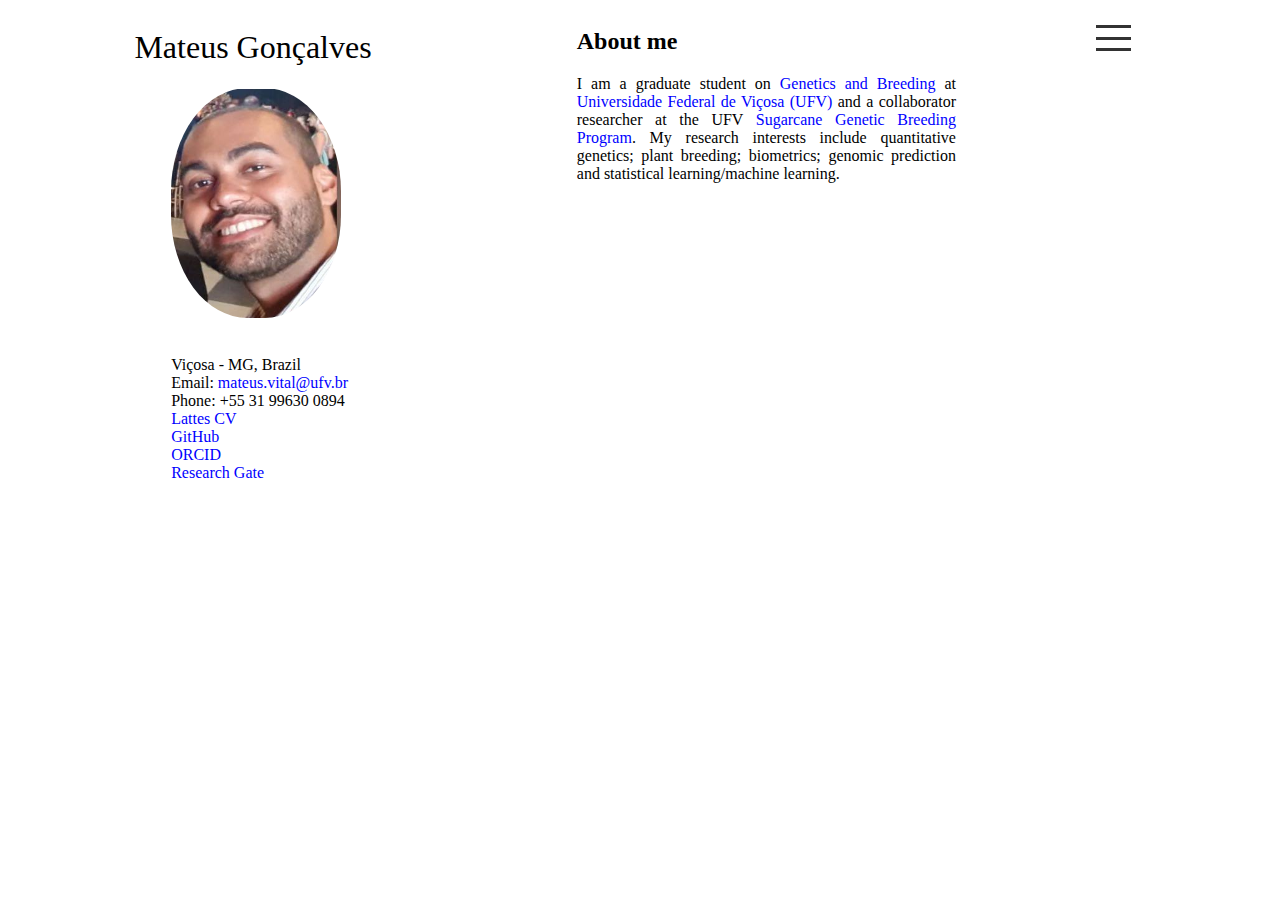
==== index.html @ 2921a5e9 "Update index.html" ====
<!doctype html>
<html>
	    <head> 
		    <meta charset="utf-8">
            <meta http-equiv="X-UA-Compatible" content="chrome=1">
			<link rel="stylesheet" href="hamburguer.css">
		        <link rel="shortcut icon" type="image/x-icon" href="favicon.ico?v=2">
			
			<style> 
		  
				body {
				 background-color: #FFFFFF; <!-- Alternatives are: #FFFAFA #000000-->
				 margin: 0 5%;
				 font-family:  Lucida Sans Unicode; <!-- Alternatives are: Courier New, BentonSans,Lucida Sans Unicode -->
				}
				 
				h1 {
				  color: #000000
				  font-size: 1.5em
				  text-align: center;
				  font-family: Lucida Sans Unicode;
				  font-weight: normal;
				 <!--text-transform: uppercase; -->
				 <!-- border-bottom: 2px solid 	#F5F5F5;-->
				  margin-top: 10px;
				  margin-left: 0 px; 
				}
				 
				h2 {
				  color: #000000;
				  font-size: 1.5em;
				}
				
				.row{
				 display: flex; 
				 margin: 0 auto;
				 flex-flow: row wrap;
				}
				.coluna-40 {
				width: 40%;
				margin-left: 5%;
				}
				.coluna-30 {
				width: 30%;
				}
				.coluna-25 {
				width: 25%;
				}
				
				.floating {
				float:right;
				width:42px;
				height:42px;
				}
				
				.center {
				margin: 0 auto;
				width: 75%; <!-- Valor da Largura -->
				}
				
				a {				    
				   text-decoration:none;color: blue;
				}
				a:hover {
                         text-decoration: underline;
                }                
				
			</style>
		  
			<meta charset="utf-8">
			<meta http-equiv="X-UA-Compatible" content="chrome=1">
			<title>Mateus Gonçalves</title>

			<link rel="stylesheet" href="styles.css">
			
			<meta name="viewport" content="width=device-width, initial-scale=1, user-scalable=no">
				
	    </head>
		
	    <body> 
			<div class="wrapper">
				<div class="row">
					<div class="coluna-40">
						<div class="center"> 
							<h1>Mateus Gonçalves</h1>
						</div>
						

						<div class="center" style="margin-left:100px;">
							<img src= "me.PNG" style= "width:170px; height:230px; border-radius:45%;" alt="Mateus" title="Eu" >
						</div>
						
						<br>
						<div class="center" style="margin-left:100px;">
							<p>
								Viçosa - MG, Brazil<br>
								Email: <a href="mailto:mateus.vital@ufv.br" target ="_blank">mateus.vital@ufv.br</a> <br>
								Phone: +55 31 99630 0894 <br>
								
								<a href=" http://bit.ly/2Be3ie5" target ="_blank">Lattes CV</a><br> 
								<a href="https://github.com/goncalvesmateu" target ="_blank">GitHub</a><br>
								<a href="https://orcid.org/0000-0001-8318-7314" target ="_blank">ORCID</a><br>
								<a href="https://www.researchgate.net/profile/Mateus-Goncalves-2" target ="_blank">Research Gate</a> <br>
								
							</p>
						</div>
					</div>
					
					<div class="coluna-30">
					
					
						<h2> About me </h2>
						<p align = "justify">
						  I am a graduate student on <a href = "http://www.posgenetica.ufv.br/eng/" target ="_blank">Genetics and Breeding </a> at <a href="https://www.ufv.br/campus-vicosa/" target ="_blank">Universidade Federal de Viçosa (UFV)</a> and a collaborator researcher at the UFV <a href = "https://www.ridesaufv.com.br/" target ="_blank">Sugarcane Genetic Breeding Program</a>. My research interests include quantitative genetics; plant breeding; biometrics; genomic prediction and statistical learning/machine learning.
						</p>
					
					</div>
					
					
						<div class="coluna-25">
								<div class="p-menu1">
									<nav id="navbar" class="navigation" role="navigation">
										<input id="toggle1" type="checkbox" />
										<label class="hamburger1" for="toggle1">
										  <div class="top"></div>
										  <div class="meat"></div>
										  <div class="bottom"></div>
										</label>
									  
										<nav class="menu1">
										  <a class="link1" href="indexCV.html">CV</a>
										  <a class="link1" href="indexPUB.html">Publications</a>
										</nav>
									</nav>
								</div>
						</div>
				</div>
				  
				  
				    <footer>
				  
				    </footer>
			</div>
			
			<script 
				
			</script>
		
	    </body>
</html>
---- hamburguer.css ----
/*.p-menu1{
   height: 100%;
} */

/* Hamburger */
.hamburger1 {
  height: 35px;
  margin: 10px;
  display: -ms-grid;
  display: grid;
  grid-template-rows: repeat(3, 1fr);
  justify-items: center;
  z-index: 120;
}

.hamburger1 div {
  background-color: rgb(50, 50, 50);
  position: relative;
  width: 35px;
  height: 3px;
  margin-top: 7px;
  -webkit-transition: all 0.2s ease-in-out;
  transition: all 0.2s ease-in-out;
}

#toggle1 {
  display: none;
}

#toggle1:checked + .hamburger1 .top {
  -webkit-transform: rotate(-45deg);
          transform: rotate(-45deg);
  margin-top: 22.5px;
}

#toggle1:checked + .hamburger1 .meat {
  -webkit-transform: rotate(45deg);
          transform: rotate(45deg);
  margin-top: -5px;
}

#toggle1:checked + .hamburger1 .bottom {
  -webkit-transform: scale(0);
          transform: scale(0);
}

#toggle1:checked ~ .menu1 {
  height: 150px;
}


/* Menu */
.menu1 {
  width: 100%;
  background-color: #fffdfd;
  margin: 10%;
  display: -ms-grid;
  display: grid;
  grid-template-rows: 1fr repeat(4, 0.5fr);
  grid-row-gap: 25px;
  padding: 0;
  list-style: none;
  clear: both;
  width: auto;
  text-align: center;
  height: 0px;
  overflow: hidden;
  transition: height .4s ease;
  z-index: 120;
  -webkit-transition: all 0.3s ease;
  transition: all 0.3s ease;
}

.menu1 a:first-child {
  margin-top: 30px;
}

.menu1 a:last-child {
  margin-bottom: 40px;
}

.link1 {
  width: 100%;
  margin: 0;
  padding: 10px 0;
  font: 700 20px,Lucida Sans Unicode;
}

.link1:hover {
  background-color: #fff;
  color: rgb(61, 61, 61);
  -webkit-transition: all 0.3s ease;
  transition: all 0.3s ease;
}
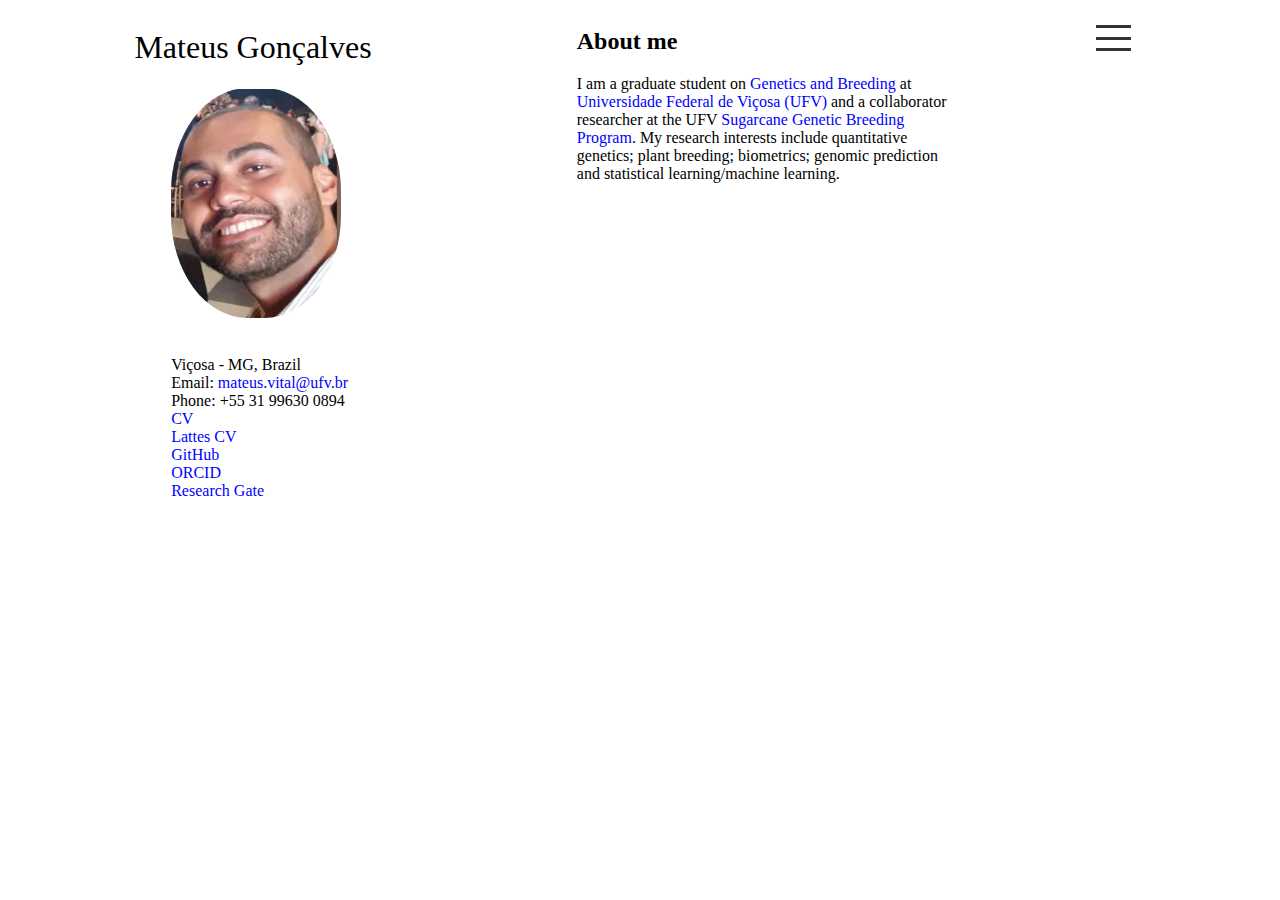
==== commit 2ebf44ac: "added pdf" ====
--- a/index.html
+++ b/index.html
@@ -5,7 +5,7 @@
 		    <meta charset="utf-8">
             <meta http-equiv="X-UA-Compatible" content="chrome=1">
 			<link rel="stylesheet" href="hamburguer.css">
-		        <link rel="shortcut icon" type="image/x-icon" href="favicon.ico?v=2">
+		        <link rel="shortcut icon" type="image/ico" href="favicon.png">
 			
 			<style> 
 		  
@@ -98,6 +98,7 @@
 								Email: <a href="mailto:mateus.vital@ufv.br" target ="_blank">mateus.vital@ufv.br</a> <br>
 								Phone: +55 31 99630 0894 <br>
 								
+								<a href="CV_MateusGoncalves.pdf" target ="_blank">CV</a><br>
 								<a href=" http://bit.ly/2Be3ie5" target ="_blank">Lattes CV</a><br> 
 								<a href="https://github.com/goncalvesmateu" target ="_blank">GitHub</a><br>
 								<a href="https://orcid.org/0000-0001-8318-7314" target ="_blank">ORCID</a><br>
@@ -111,7 +112,7 @@
 					
 					
 						<h2> About me </h2>
-						<p align = "justify">
+						<p>
 						  I am a graduate student on <a href = "http://www.posgenetica.ufv.br/eng/" target ="_blank">Genetics and Breeding </a> at <a href="https://www.ufv.br/campus-vicosa/" target ="_blank">Universidade Federal de Viçosa (UFV)</a> and a collaborator researcher at the UFV <a href = "https://www.ridesaufv.com.br/" target ="_blank">Sugarcane Genetic Breeding Program</a>. My research interests include quantitative genetics; plant breeding; biometrics; genomic prediction and statistical learning/machine learning.
 						</p>
 					
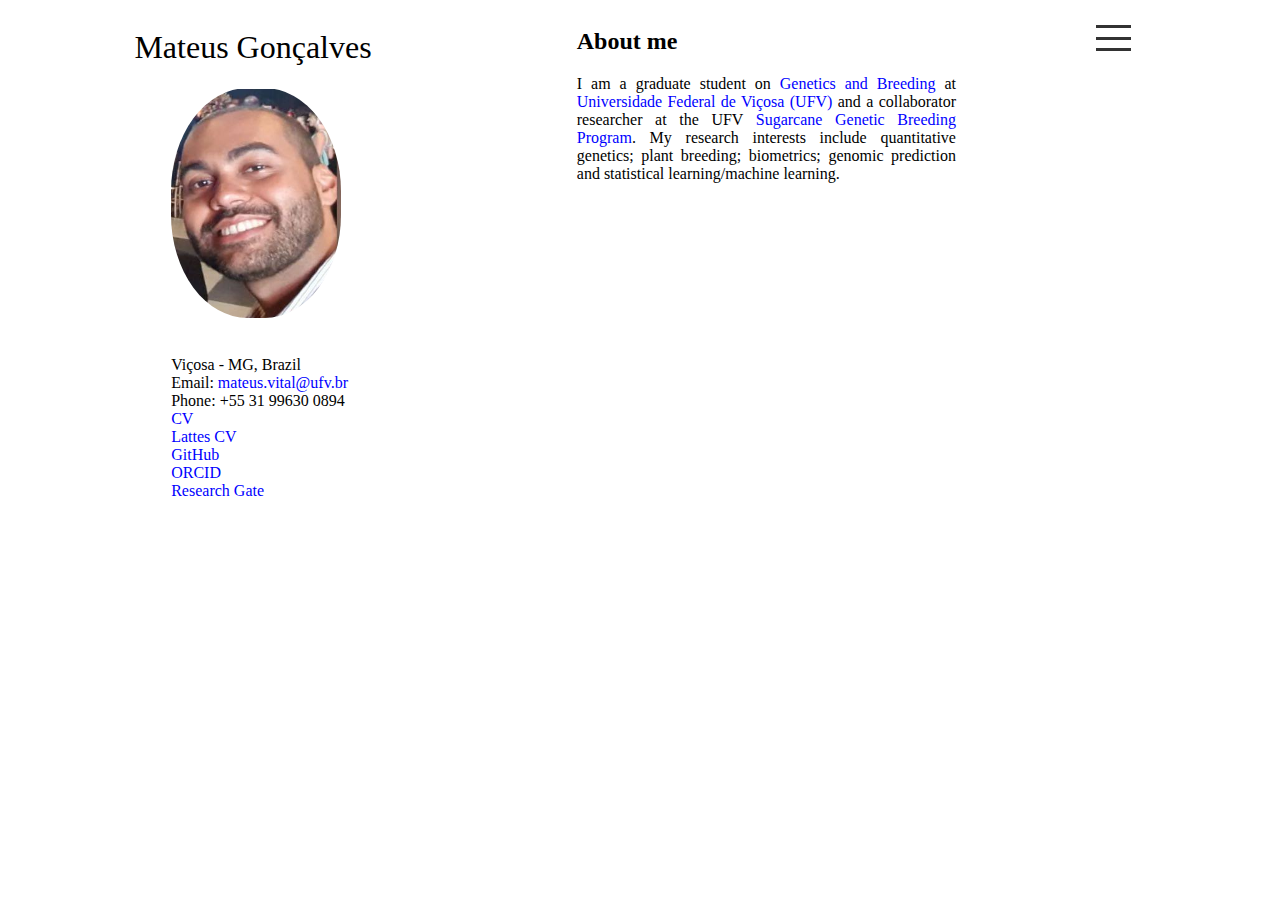
==== commit 7c34e228: "Merge branch 'main' of https://github.com/goncalvesmateu/goncalvesmateu.github.io" ====
--- a/index.html
+++ b/index.html
@@ -5,7 +5,7 @@
 		    <meta charset="utf-8">
             <meta http-equiv="X-UA-Compatible" content="chrome=1">
 			<link rel="stylesheet" href="hamburguer.css">
-		        <link rel="shortcut icon" type="image/ico" href="favicon.png">
+		        <link rel="shortcut icon" type="image/x-icon" href="favicon.ico?v=2">
 			
 			<style> 
 		  
@@ -112,7 +112,7 @@
 					
 					
 						<h2> About me </h2>
-						<p>
+						<p align = "justify">
 						  I am a graduate student on <a href = "http://www.posgenetica.ufv.br/eng/" target ="_blank">Genetics and Breeding </a> at <a href="https://www.ufv.br/campus-vicosa/" target ="_blank">Universidade Federal de Viçosa (UFV)</a> and a collaborator researcher at the UFV <a href = "https://www.ridesaufv.com.br/" target ="_blank">Sugarcane Genetic Breeding Program</a>. My research interests include quantitative genetics; plant breeding; biometrics; genomic prediction and statistical learning/machine learning.
 						</p>
 					
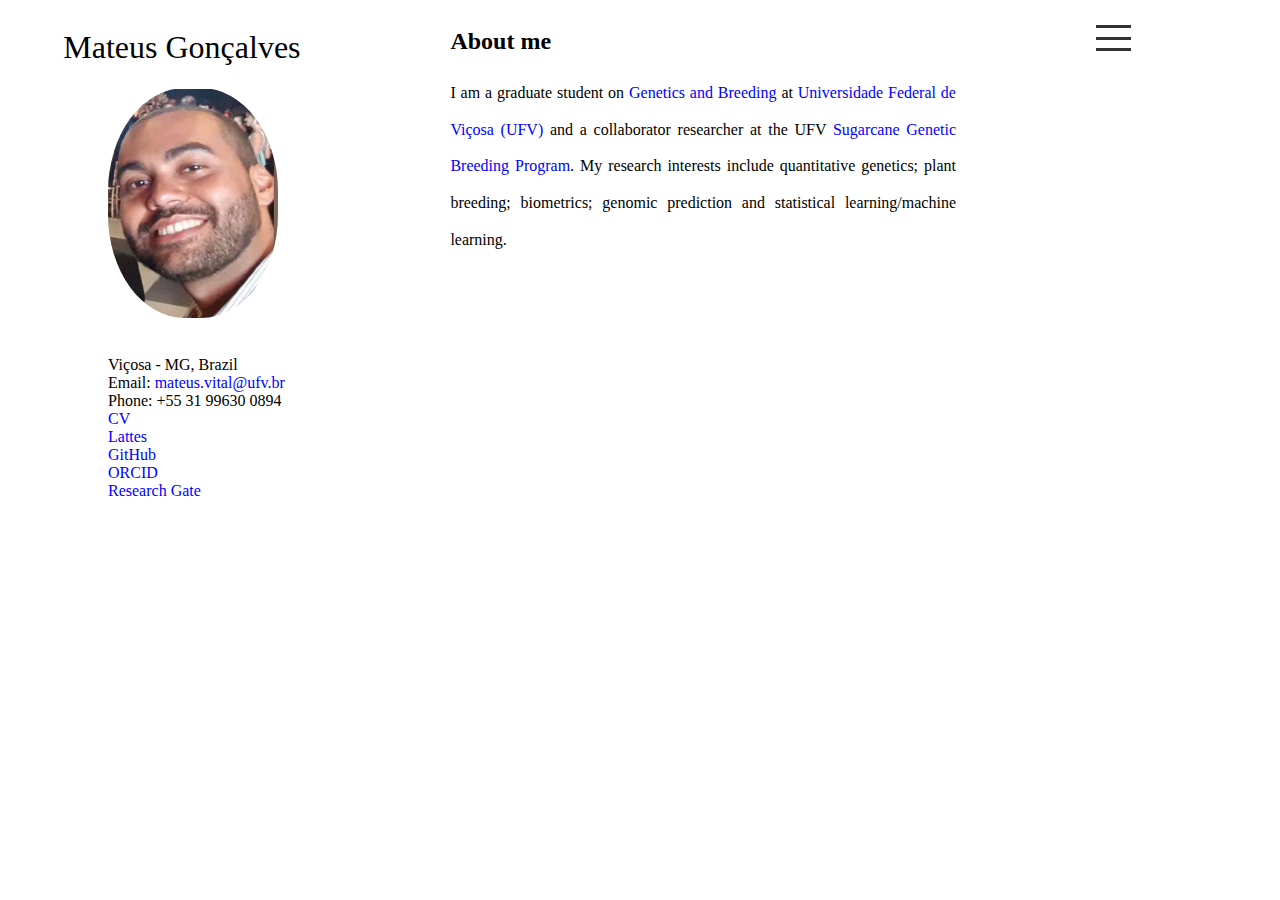
==== commit 4ae58eaf: "0" ====
--- a/index.html
+++ b/index.html
@@ -2,7 +2,7 @@
 <!doctype html>
 <html>
 	    <head> 
-		    <meta charset="utf-8">
+		    <meta charset="utf-8" name="viewport" content="width=device-width, initial-scale=1.0">
             <meta http-equiv="X-UA-Compatible" content="chrome=1">
 			<link rel="stylesheet" href="hamburguer.css">
 		        <link rel="shortcut icon" type="image/x-icon" href="favicon.ico?v=2">
@@ -10,9 +10,9 @@
 			<style> 
 		  
 				body {
-				 background-color: #FFFFFF; <!-- Alternatives are: #FFFAFA #000000-->
+				 background-color: #FFFFFF; <!-- Alternatives are: #FFFAFA #000000 -->
 				 margin: 0 5%;
-				 font-family:  Lucida Sans Unicode; <!-- Alternatives are: Courier New, BentonSans,Lucida Sans Unicode -->
+				 font-family:  Lucida Sans Unicode; <!-- Alternatives are Courier New, BentonSans,Lucida Sans Unicode -->
 				}
 				 
 				h1 {
@@ -22,9 +22,9 @@
 				  font-family: Lucida Sans Unicode;
 				  font-weight: normal;
 				 <!--text-transform: uppercase; -->
-				 <!-- border-bottom: 2px solid 	#F5F5F5;-->
-				  margin-top: 10px;
-				  margin-left: 0 px; 
+				 <!-- border-bottom: 2% solid 	#F5F5F5;-->
+				  margin-top: 10%;
+				  margin-left: 0 %; 
 				}
 				 
 				h2 {
@@ -38,11 +38,11 @@
 				 flex-flow: row wrap;
 				}
 				.coluna-40 {
-				width: 40%;
-				margin-left: 5%;
+				width: 35%;
+				margin-left: 0%;
 				}
 				.coluna-30 {
-				width: 30%;
+				width: 40%;
 				}
 				.coluna-25 {
 				width: 25%;
@@ -50,8 +50,8 @@
 				
 				.floating {
 				float:right;
-				width:42px;
-				height:42px;
+				width:42%;
+				height:42%;
 				}
 				
 				.center {
@@ -98,10 +98,10 @@
 								Email: <a href="mailto:mateus.vital@ufv.br" target ="_blank">mateus.vital@ufv.br</a> <br>
 								Phone: +55 31 99630 0894 <br>
 								
-								<a href="CV_MateusGoncalves.pdf" target ="_blank">CV</a><br>
-								<a href=" http://bit.ly/2Be3ie5" target ="_blank">Lattes CV</a><br> 
-								<a href="https://github.com/goncalvesmateu" target ="_blank">GitHub</a><br>
-								<a href="https://orcid.org/0000-0001-8318-7314" target ="_blank">ORCID</a><br>
+								<a href="CV_MateusGoncalves.pdf" target ="_blank">CV</a> <br>
+								<a href=" http://bit.ly/2Be3ie5" target ="_blank">Lattes</a> <br> 
+								<a href="https://github.com/goncalvesmateu" target ="_blank">GitHub</a> <br>
+								<a href="https://orcid.org/0000-0001-8318-7314" target ="_blank">ORCID</a> <br>
 								<a href="https://www.researchgate.net/profile/Mateus-Goncalves-2" target ="_blank">Research Gate</a> <br>
 								
 							</p>
@@ -112,7 +112,7 @@
 					
 					
 						<h2> About me </h2>
-						<p align = "justify">
+						<p align = "justify" style="line-height:2.3em;">
 						  I am a graduate student on <a href = "http://www.posgenetica.ufv.br/eng/" target ="_blank">Genetics and Breeding </a> at <a href="https://www.ufv.br/campus-vicosa/" target ="_blank">Universidade Federal de Viçosa (UFV)</a> and a collaborator researcher at the UFV <a href = "https://www.ridesaufv.com.br/" target ="_blank">Sugarcane Genetic Breeding Program</a>. My research interests include quantitative genetics; plant breeding; biometrics; genomic prediction and statistical learning/machine learning.
 						</p>
 					
@@ -120,28 +120,28 @@
 					
 					
 						<div class="coluna-25">
-								<div class="p-menu1">
-									<nav id="navbar" class="navigation" role="navigation">
-										<input id="toggle1" type="checkbox" />
-										<label class="hamburger1" for="toggle1">
-										  <div class="top"></div>
-										  <div class="meat"></div>
-										  <div class="bottom"></div>
-										</label>
-									  
-										<nav class="menu1">
-										  <a class="link1" href="indexCV.html">CV</a>
-										  <a class="link1" href="indexPUB.html">Publications</a>
-										</nav>
+							<div class="p-menu1">
+								<nav id="navbar" class="navigation" role="navigation">
+									<input id="toggle1" type="checkbox" />
+									<label class="hamburger1" for="toggle1">
+									  <div class="top"></div>
+									  <div class="meat"></div>
+									  <div class="bottom"></div>
+									</label>
+								  
+									<nav class="menu1">
+									  <a class="link1" href="indexCV.html">Background</a>
+									  <a class="link1" href="indexPUB.html">Publications</a>
 									</nav>
-								</div>
+								</nav>
+							</div>
 						</div>
 				</div>
 				  
+				 <footer>
 				  
-				    <footer>
-				  
-				    </footer>
+				 </footer>
+
 			</div>
 			
 			<script 
--- a/hamburguer.css
+++ b/hamburguer.css
@@ -91,4 +91,11 @@
   color: rgb(61, 61, 61);
   -webkit-transition: all 0.3s ease;
   transition: all 0.3s ease;
+}
+
+
+@media only screen and (max-width: 1000px) {
+  .wrapper {
+    width: 850px;
+  }
 }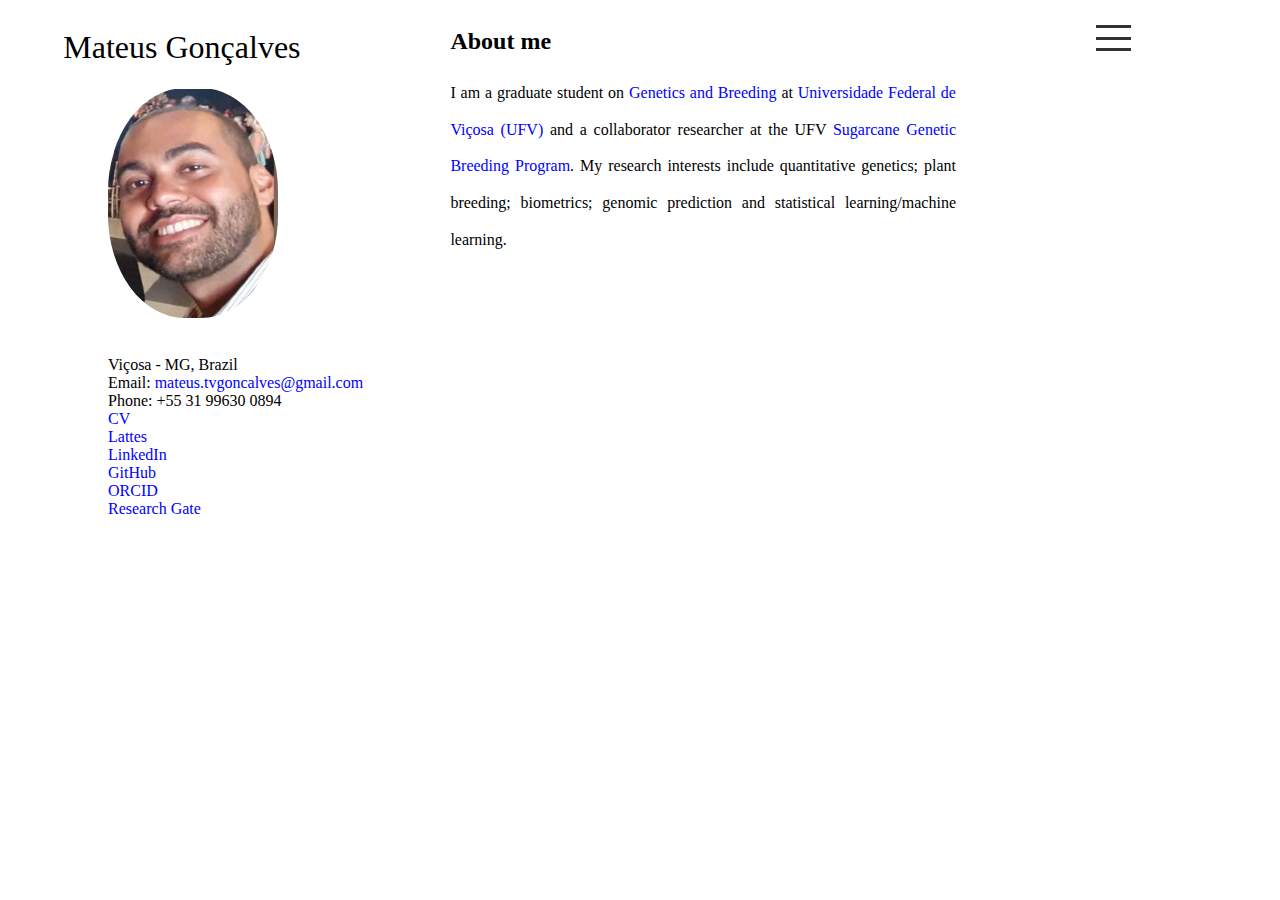
==== commit 44ad5d41: "email and linkdin updated" ====
--- a/index.html
+++ b/index.html
@@ -95,12 +95,13 @@
 						<div class="center" style="margin-left:100px;">
 							<p>
 								Viçosa - MG, Brazil<br>
-								Email: <a href="mailto:mateus.vital@ufv.br" target ="_blank">mateus.vital@ufv.br</a> <br>
+								Email: <a href="mailto:mateus.tvgoncalves@gmail.com" target ="_blank">mateus.tvgoncalves@gmail.com</a> <br>
 								Phone: +55 31 99630 0894 <br>
 								
 								<a href="CV_MateusGoncalves.pdf" target ="_blank">CV</a> <br>
 								<a href=" http://bit.ly/2Be3ie5" target ="_blank">Lattes</a> <br> 
-								<a href="https://github.com/goncalvesmateu" target ="_blank">GitHub</a> <br>
+								<a href="www.linkedin.com/in/mateus-vitalgoncalves" target ="_blank">LinkedIn</a> <br>
+                                                                <a href="https://github.com/goncalvesmateu" target ="_blank">GitHub</a> <br>
 								<a href="https://orcid.org/0000-0001-8318-7314" target ="_blank">ORCID</a> <br>
 								<a href="https://www.researchgate.net/profile/Mateus-Goncalves-2" target ="_blank">Research Gate</a> <br>
 								
